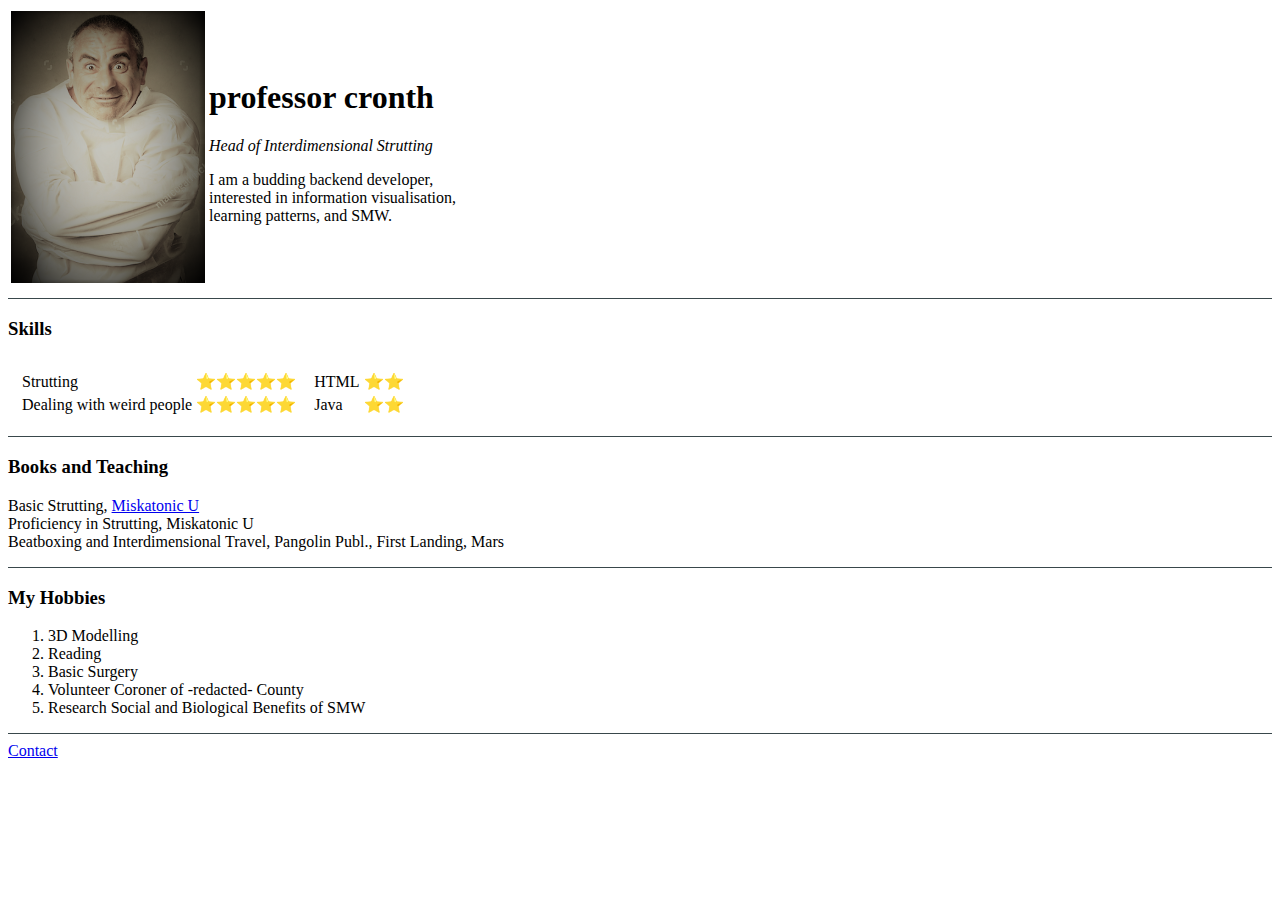
==== index.html @ 8dec5974 "add initial files" ====
<!DOCTYPE html>
<html lang="de" dir="ltr">
  <head>
    <meta charset="utf-8">
    <title>Some Bogus Personal Stuff</title>
  </head>
  <body>
    <table>
      <tr>
        <td><img src="Prof_Cronth.png" alt="Professor Cronth"></td>
        <td><h1>professor cronth</h1>
          <p> <em>Head of Interdimensional Strutting </em> </p>
          <p>I am a budding backend developer,<br> interested in information
            visualisation,<br> learning patterns, and SMW.</p>
        </td>
      </tr>
    </table>
    <hr size = "1"; color = "39474b">

    <h3>Skills</h3>
    <table cellspacing = "10"> <!-- attribute deprecated-->
        <td>
          <table>
          <tr>
            <td>Strutting</td>
            <td>⭐⭐⭐⭐⭐</td>
          </tr>
          <tr>
            <td>Dealing with weird people</td>
            <td>⭐⭐⭐⭐⭐</td>
          </tr>
        </table>
      </td>
        <td>
          <table>
            <tr>
              <td>HTML</td>
              <td>⭐⭐</td>
            </tr>
            <tr>
              <td>Java</td>
              <td>⭐⭐</td>
            </tr>
          </table>
        </td>
    </table>

    <hr size = "1"; color = "39474b">
    <h3>Books and Teaching</h3>
    <p>Basic Strutting, <a href="https://www.miskatonic-university.org/">Miskatonic U </a><br>
    Proficiency in Strutting, Miskatonic U <br>
    Beatboxing and Interdimensional Travel, Pangolin Publ., First Landing, Mars  <br>
    </p>
    <hr size = "1"; color = "39474b">
    <h3>My Hobbies</h3>
    <p>
      <ol>
        <li>3D Modelling</li>
        <li>Reading</li>
        <li>Basic Surgery</li>
        <li>Volunteer Coroner of -redacted- County</li>
        <li>Research Social and Biological Benefits of SMW</li>
      </ol>
    </p>
    <hr size = "1"; color = "39474b">
    <a href="contact.html">Contact</a>
  </body>
</html>
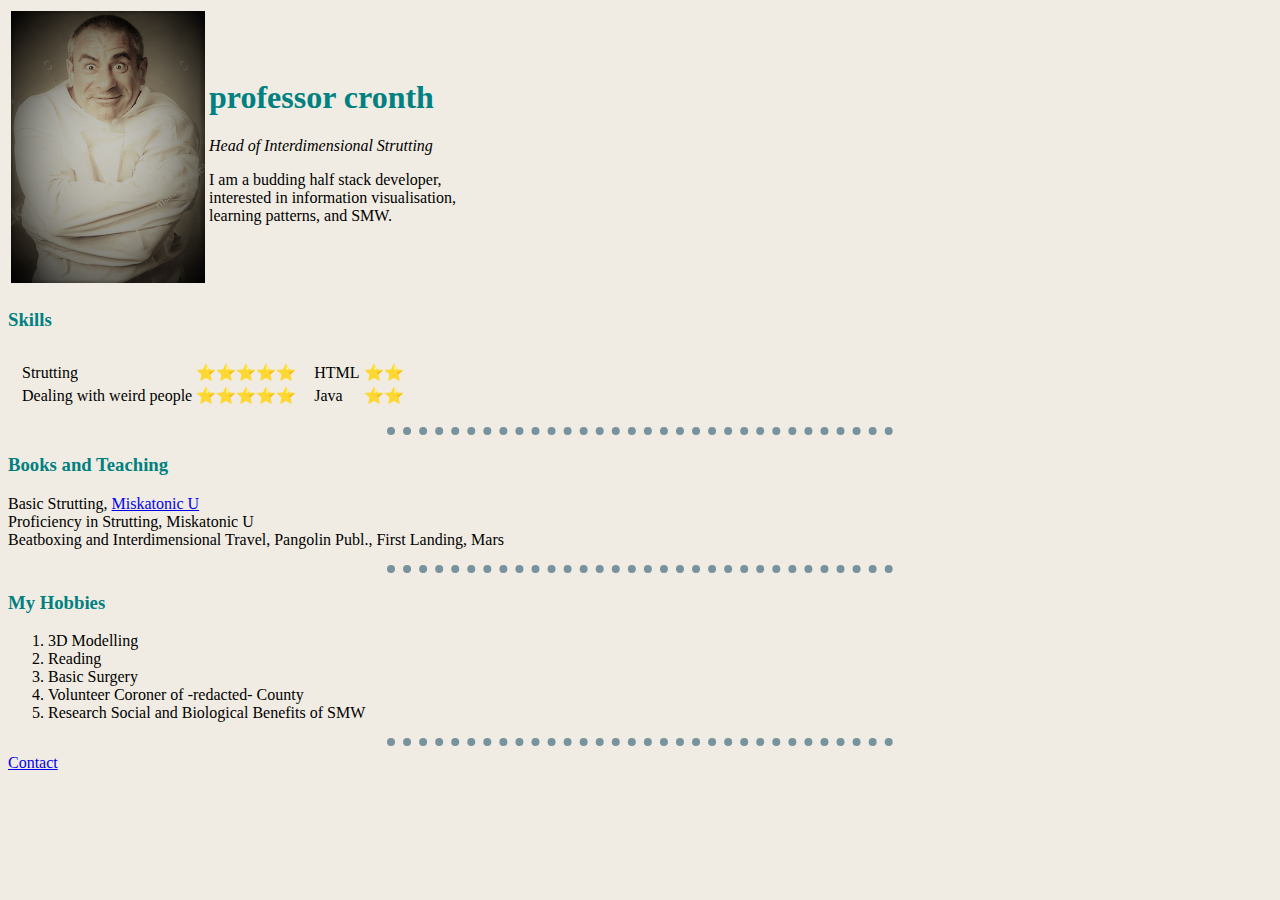
==== commit d594c0c7: "Added css" ====
--- a/index.html
+++ b/index.html
@@ -3,19 +3,21 @@
   <head>
     <meta charset="utf-8">
     <title>Some Bogus Personal Stuff</title>
+    <link rel="stylesheet" href="css/styles.css">
   </head>
+
   <body>
     <table>
       <tr>
         <td><img src="Prof_Cronth.png" alt="Professor Cronth"></td>
         <td><h1>professor cronth</h1>
           <p> <em>Head of Interdimensional Strutting </em> </p>
-          <p>I am a budding backend developer,<br> interested in information
+          <p>I am a budding half stack developer,<br> interested in information
             visualisation,<br> learning patterns, and SMW.</p>
         </td>
       </tr>
     </table>
-    <hr size = "1"; color = "39474b">
+
 
     <h3>Skills</h3>
     <table cellspacing = "10"> <!-- attribute deprecated-->
@@ -45,13 +47,13 @@
         </td>
     </table>
 
-    <hr size = "1"; color = "39474b">
+    <hr>
     <h3>Books and Teaching</h3>
     <p>Basic Strutting, <a href="https://www.miskatonic-university.org/">Miskatonic U </a><br>
     Proficiency in Strutting, Miskatonic U <br>
     Beatboxing and Interdimensional Travel, Pangolin Publ., First Landing, Mars  <br>
     </p>
-    <hr size = "1"; color = "39474b">
+    <hr>
     <h3>My Hobbies</h3>
     <p>
       <ol>
@@ -62,7 +64,7 @@
         <li>Research Social and Biological Benefits of SMW</li>
       </ol>
     </p>
-    <hr size = "1"; color = "39474b">
+    <hr>
     <a href="contact.html">Contact</a>
   </body>
 </html>
--- a/css/styles.css
+++ b/css/styles.css
@@ -0,0 +1,14 @@
+body {
+  background-color: #f0ece3;
+}
+hr {
+  border-style: none;
+  border-top: 8px dotted #78939D;
+  width: 40%;
+}
+h1{
+  color: teal;
+}
+h3{
+  color: teal;
+}
